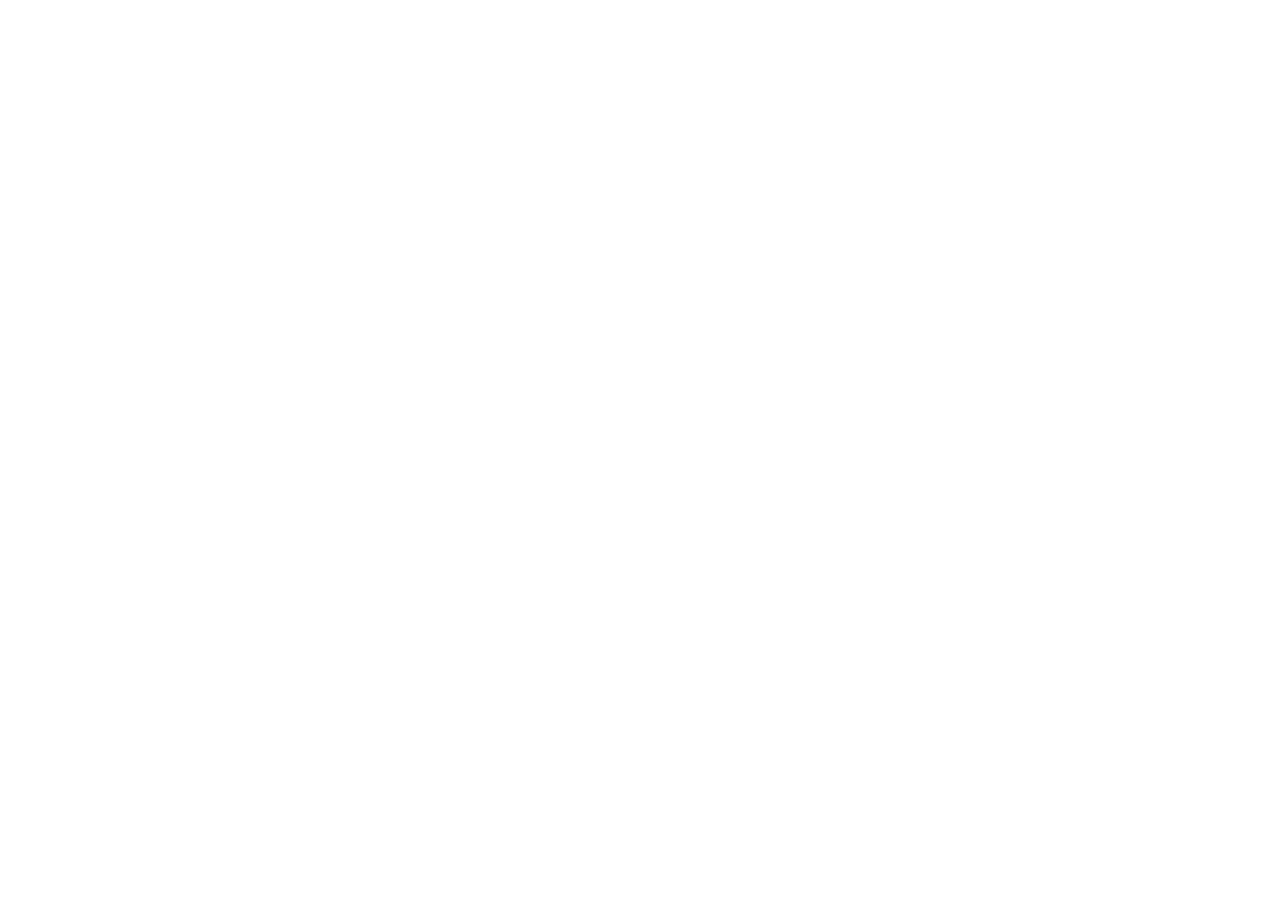
==== module2-solution/index.html @ fac09b66 "first commit" ====
<!DOCTYPE html>
<html lang="en">
<head>
    <meta charset="UTF-8">
    <meta http-equiv="X-UA-Compatible" content="IE=edge">
    <meta name="viewport" content="width=device-width, initial-scale=1.0">
    <title>Document</title>
</head>
<body>
    
</body>
</html>
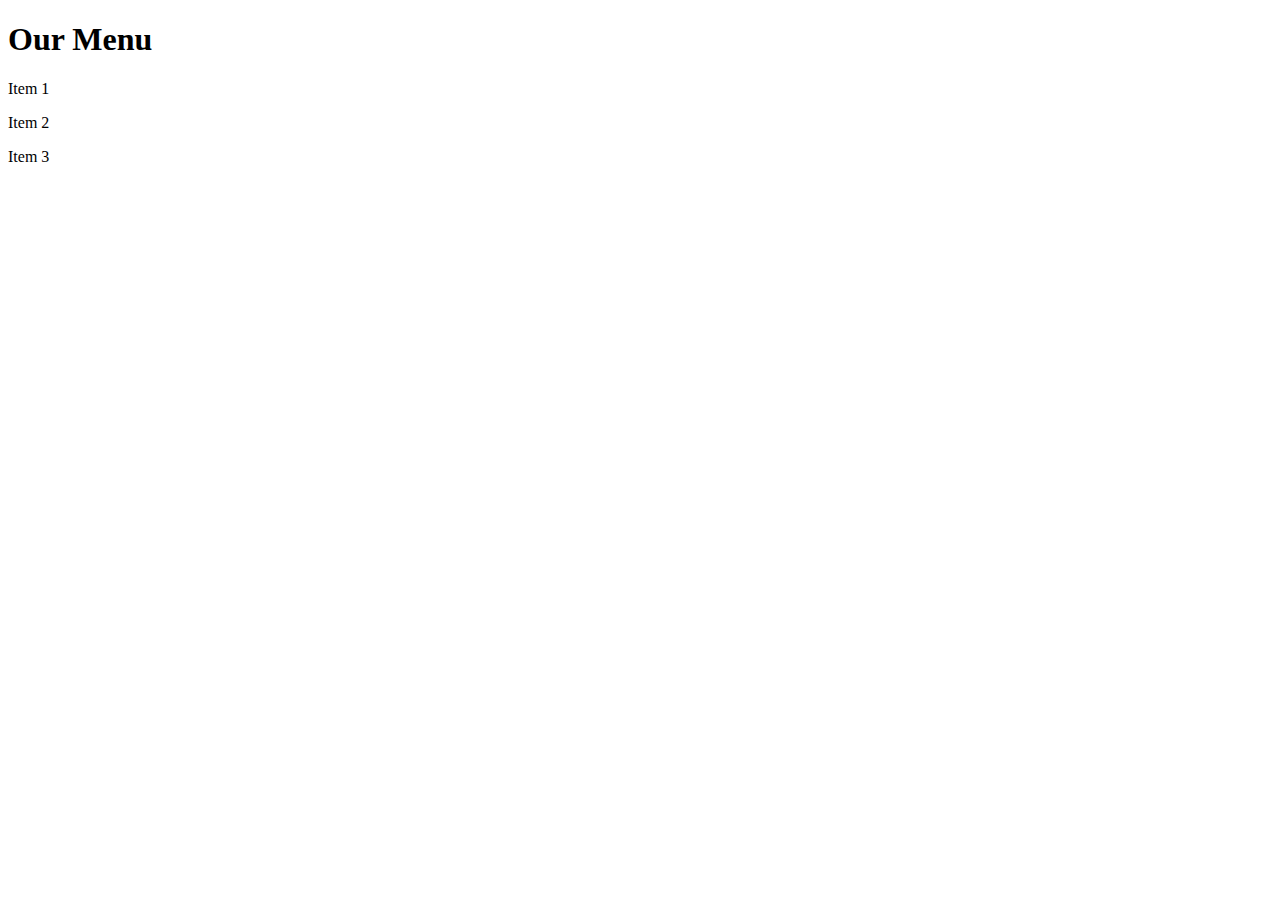
==== commit b59bd08f: "responsive Layout" ====
--- a/module2-solution/index.html
+++ b/module2-solution/index.html
@@ -7,6 +7,12 @@
     <title>Document</title>
 </head>
 <body>
-    
+    <h1>Our Menu</h1>
+    <div class="row">
+        <div class="col-lg-3 col-md-6 col-sm-12"><p>Item 1</p></div>
+        <div class="col-lg-3 col-md-6 col-sm-12"><p>Item 2</p></div>
+        <div class="col-lg-3 col-md-12"><p>Item 3</p></div>
+
+    </div>
 </body>
 </html>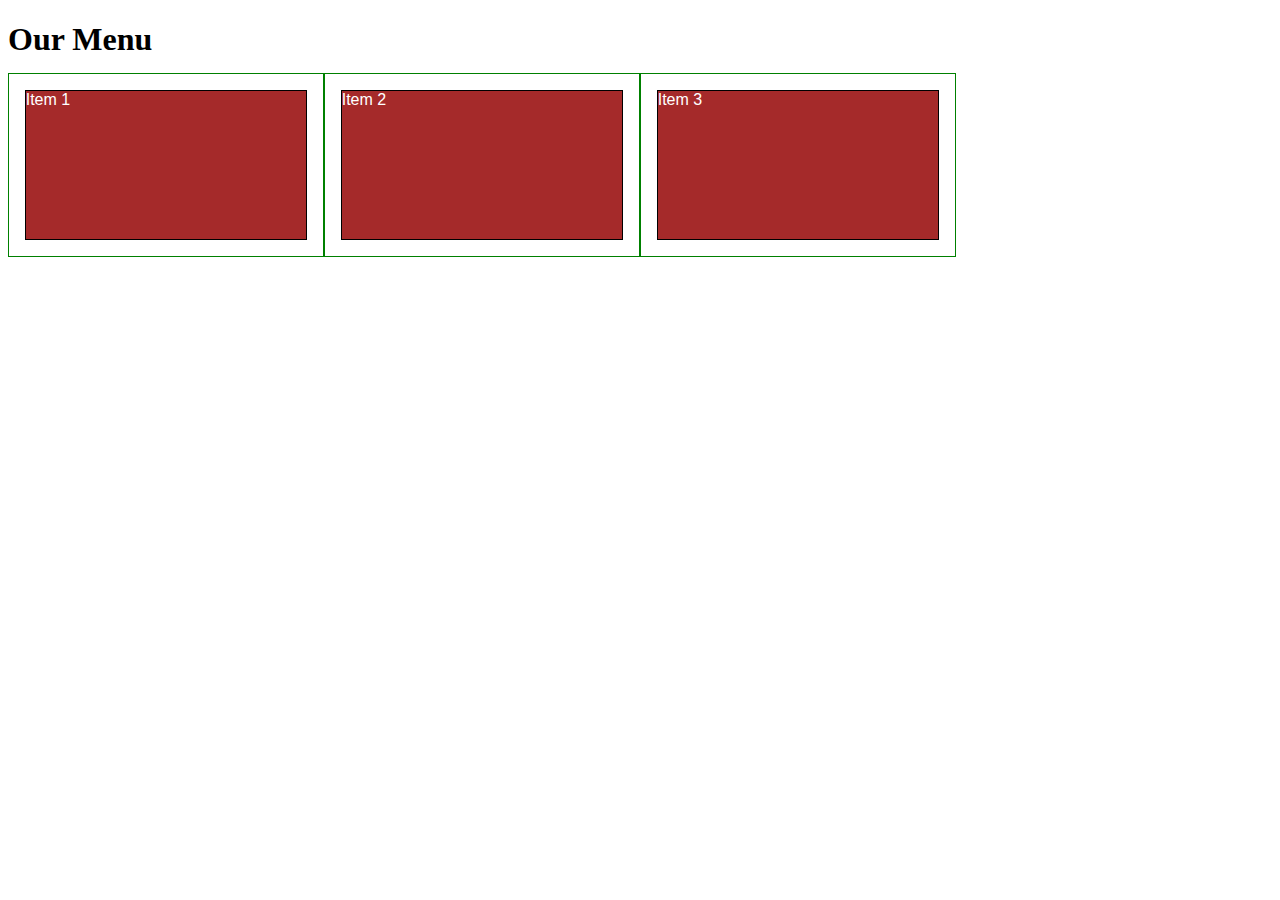
==== commit 6bda1f96: "link css styles" ====
--- a/module2-solution/index.html
+++ b/module2-solution/index.html
@@ -5,6 +5,7 @@
     <meta http-equiv="X-UA-Compatible" content="IE=edge">
     <meta name="viewport" content="width=device-width, initial-scale=1.0">
     <title>Document</title>
+    <link rel="stylesheet" href="css/style.css">
 </head>
 <body>
     <h1>Our Menu</h1>
--- a/module2-solution/css/style.css
+++ b/module2-solution/css/style.css
@@ -0,0 +1,112 @@
+/* STYLE*/
+* {
+    box-sizing: border-box;
+  }
+  
+  h1 {
+    margin-bottom: 15px;
+  }
+  
+  p {
+    border: 1px solid black;
+    background-color: #A52A2A;
+    width: 90%;
+    height: 150px;
+    margin-right: auto;
+    margin-left: auto;
+    font-family: Helvetica;
+    color: white;
+  }
+  
+  /* Simple Responsive Framework. */
+  .row {
+    width: 100%;
+  }
+  
+  /********** Large devices only **********/
+  @media (min-width: 1200px) {
+    .col-lg-1, .col-lg-2, .col-lg-3, .col-lg-4, .col-lg-5, .col-lg-6, .col-lg-7, .col-lg-8, .col-lg-9, .col-lg-10, .col-lg-11, .col-lg-12 {
+      float: left;
+      border: 1px solid green;
+    }
+    .col-lg-1 {
+      width: 8.33%;
+    }
+    .col-lg-2 {
+      width: 16.66%;
+    }
+    .col-lg-3 {
+      width: 25%;
+    }
+    .col-lg-4 {
+      width: 33.33%;
+    }
+    .col-lg-5 {
+      width: 41.66%;
+    }
+    .col-lg-6 {
+      width: 50%;
+    }
+    .col-lg-7 {
+      width: 58.33%;
+    }
+    .col-lg-8 {
+      width: 66.66%;
+    }
+    .col-lg-9 {
+      width: 74.99%;
+    }
+    .col-lg-10 {
+      width: 83.33%;
+    }
+    .col-lg-11 {
+      width: 91.66%;
+    }
+    .col-lg-12 {
+      width: 100%;
+    }
+  }
+  
+  /********** Medium devices only **********/
+  @media (min-width: 992px) and (max-width: 1199px) {
+    .col-md-1, .col-md-2, .col-md-3, .col-md-4, .col-md-5, .col-md-6, .col-md-7, .col-md-8, .col-md-9, .col-md-10, .col-md-11, .col-md-12 {
+      float: left;
+      border: 1px solid green;
+    }
+    .col-md-1 {
+      width: 8.33%;
+    }
+    .col-md-2 {
+      width: 16.66%;
+    }
+    .col-md-3 {
+      width: 25%;
+    }
+    .col-md-4 {
+      width: 33.33%;
+    }
+    .col-md-5 {
+      width: 41.66%;
+    }
+    .col-md-6 {
+      width: 50%;
+    }
+    .col-md-7 {
+      width: 58.33%;
+    }
+    .col-md-8 {
+      width: 66.66%;
+    }
+    .col-md-9 {
+      width: 74.99%;
+    }
+    .col-md-10 {
+      width: 83.33%;
+    }
+    .col-md-11 {
+      width: 91.66%;
+    }
+    .col-md-12 {
+      width: 100%;
+    }
+  }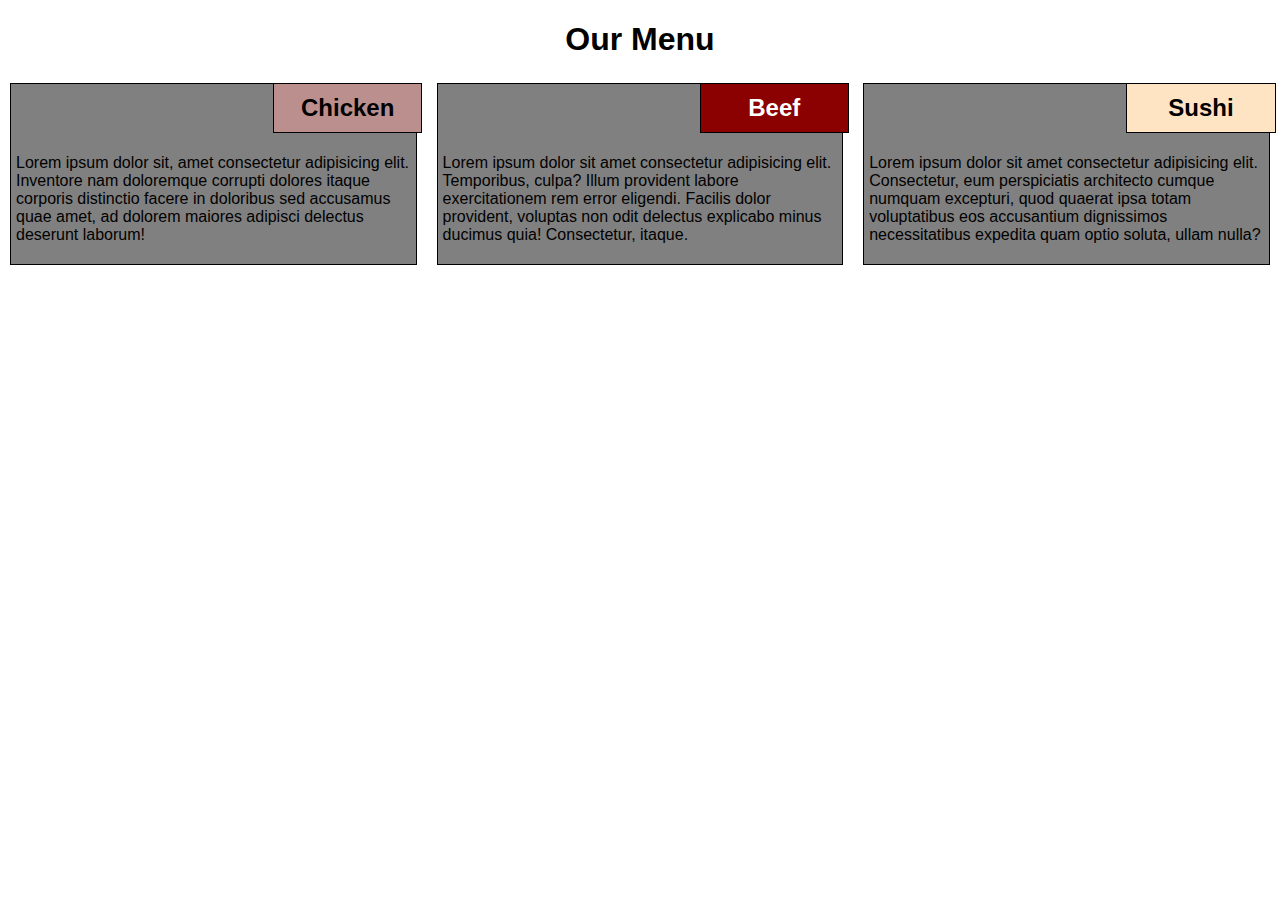
==== commit cb581b7f: "Finished the responsive boxes and styled them" ====
--- a/module2-solution/index.html
+++ b/module2-solution/index.html
@@ -1,5 +1,6 @@
 <!DOCTYPE html>
 <html lang="en">
+
 <head>
     <meta charset="UTF-8">
     <meta http-equiv="X-UA-Compatible" content="IE=edge">
@@ -7,13 +8,39 @@
     <title>Document</title>
     <link rel="stylesheet" href="css/style.css">
 </head>
+
 <body>
     <h1>Our Menu</h1>
     <div class="row">
-        <div class="col-lg-3 col-md-6 col-sm-12"><p>Item 1</p></div>
-        <div class="col-lg-3 col-md-6 col-sm-12"><p>Item 2</p></div>
-        <div class="col-lg-3 col-md-12"><p>Item 3</p></div>
+        <div class="col-lg-4 col-md-6 col-sm-12">
+            <div class="content">
+                <h2 class="food1">Chicken</h2>
+                <p>Lorem ipsum dolor sit, amet consectetur adipisicing elit. Inventore nam doloremque corrupti dolores
+                    itaque corporis distinctio facere in doloribus sed accusamus quae amet, ad dolorem maiores adipisci
+                    delectus deserunt laborum!
+                </p>
+            </div>
+        </div>
+        <div class="col-lg-4 col-md-6 col-sm-12">
+            <div class="content">
+                <h2 class="food2">Beef</h2>
+                <p>Lorem ipsum dolor sit amet consectetur adipisicing elit. Temporibus, culpa? Illum provident labore
+                    exercitationem rem error eligendi. Facilis dolor provident, voluptas non odit delectus explicabo
+                    minus ducimus quia! Consectetur, itaque.
+                </p>
+            </div>
+        </div>
+        <div class="col-lg-4 col-md-12">
+            <div class="content">
+                <h2 class="food3">Sushi</h2>
+                <p>Lorem ipsum dolor sit amet consectetur adipisicing elit. Consectetur, eum perspiciatis architecto
+                    cumque numquam excepturi, quod quaerat ipsa totam voluptatibus eos accusantium dignissimos
+                    necessitatibus expedita quam optio soluta, ullam nulla?
+                </p>
+            </div>
+        </div>
 
     </div>
 </body>
+
 </html>--- a/module2-solution/css/style.css
+++ b/module2-solution/css/style.css
@@ -2,20 +2,59 @@
 * {
     box-sizing: border-box;
   }
-  
+
+  body {
+    font-family:'Franklin Gothic Medium', 'Arial Narrow', Arial, sans-serif;
+    margin: 0;
+    padding: 0;
+  }
+
   h1 {
     margin-bottom: 15px;
+    text-align: center;
   }
-  
+
+  .content {
+    width: 100%;
+  }
+
+  h2 {
+    position: relative;
+    overflow: none;
+    text-align: center;
+    border: 1px solid black;
+    width: 35%;
+    height: auto;
+    padding: 10px;
+    margin-top: 0;
+    margin-right: 1%;
+    float: right;
+}
+
+.food1 {
+  background-color: rosybrown;
+  color: black;
+}
+
+.food2 {
+  background-color: darkred;
+  color: white;
+}
+
+.food3 {
+  background-color: bisque;
+  color: black;
+}
+
   p {
     border: 1px solid black;
-    background-color: #A52A2A;
-    width: 90%;
-    height: 150px;
-    margin-right: auto;
-    margin-left: auto;
-    font-family: Helvetica;
-    color: white;
+    background-color: gray;
+    height: auto;
+    padding-top: 70px;
+    padding-bottom: 20px;
+    padding-left: 5px;
+    margin: 10px;
+    color: black;
   }
   
   /* Simple Responsive Framework. */
@@ -24,10 +63,10 @@
   }
   
   /********** Large devices only **********/
-  @media (min-width: 1200px) {
+  @media (min-width: 992px) {
     .col-lg-1, .col-lg-2, .col-lg-3, .col-lg-4, .col-lg-5, .col-lg-6, .col-lg-7, .col-lg-8, .col-lg-9, .col-lg-10, .col-lg-11, .col-lg-12 {
       float: left;
-      border: 1px solid green;
+      
     }
     .col-lg-1 {
       width: 8.33%;
@@ -68,10 +107,10 @@
   }
   
   /********** Medium devices only **********/
-  @media (min-width: 992px) and (max-width: 1199px) {
+  @media (min-width: 768px) and (max-width: 991px) {
     .col-md-1, .col-md-2, .col-md-3, .col-md-4, .col-md-5, .col-md-6, .col-md-7, .col-md-8, .col-md-9, .col-md-10, .col-md-11, .col-md-12 {
       float: left;
-      border: 1px solid green;
+
     }
     .col-md-1 {
       width: 8.33%;
